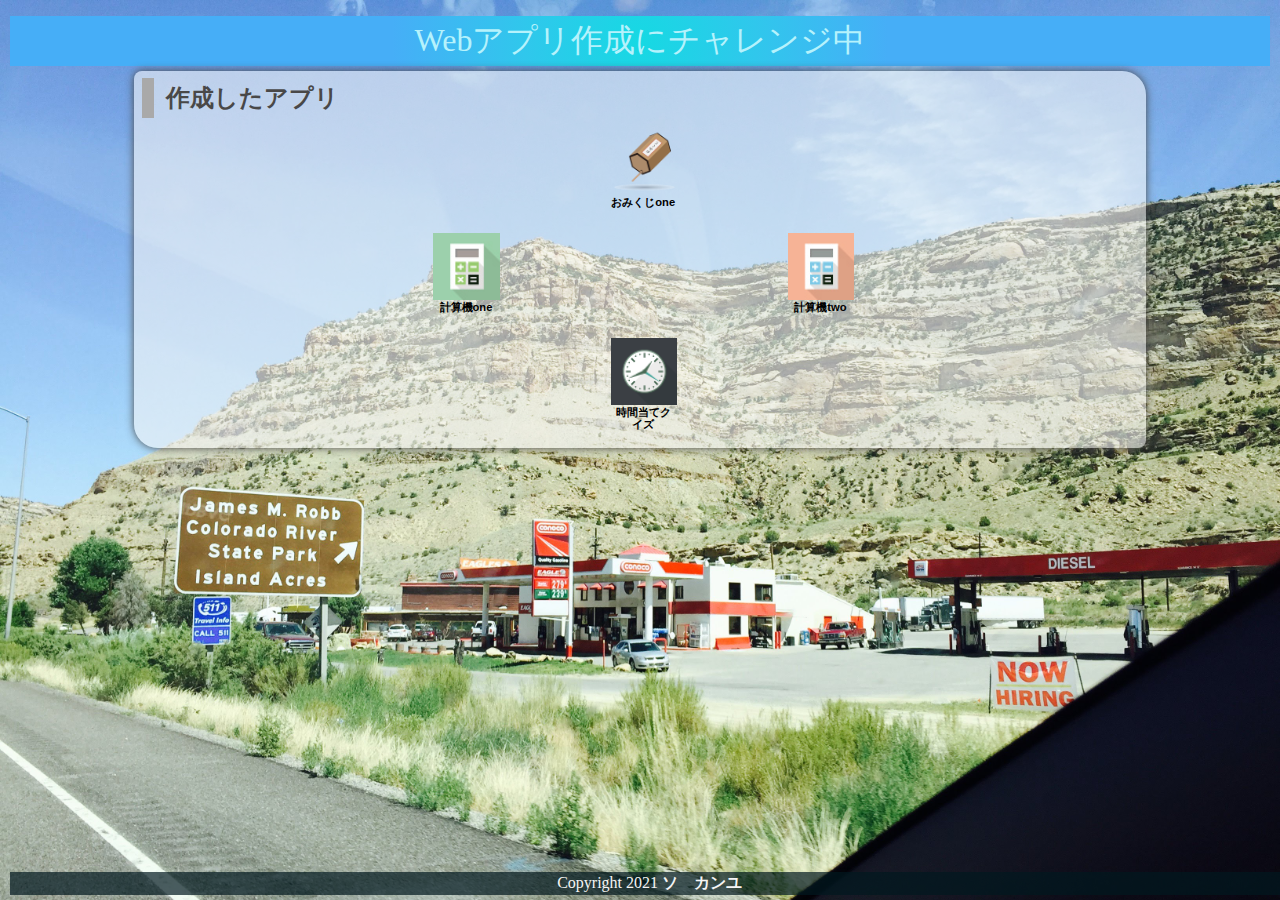
==== index.html @ db7c412c "Add files via upload" ====
<!DOCTYPE html>
<html lang="en">
<head>
    <meta charset="UTF-8">
    <meta name="description" content="サンプル">
    <meta name="viewport" content="width=device-width, initial-scale=1.0">
    <title>作成したアプリ</title>

    <link rel="icon" href="favicon.ico">
    <link rel="stylesheet" href="css/index.css">
</head>
<body>
    <header class="header"><h1>Webアプリ作成にチャレンジ中</h1></header>
    <section class="container01">
            <h2>作成したアプリ</h2>
            
            <div class="game">
    
                    <!-- おみくじ -->
                    <div class="container01-01">
                        <div class="item01">
                            <a href="03_omikuji/01_omikuji.html" title="今日の運勢を占うゲームです。">
                                <img src="img/omikuji3.png" alt="おみくじone">
                                <br>おみくじone
                            </a>
                        </div>
                    </div>
        
                    <!-- 計算機 -->
                    <div class="container01-02">
        
                        <!-- the one -->
                        <div class="item01">
                            <a href="02_calculator/calculator.html" title="かんたんな計算機です。">
                                <img src="img/calc1.jpg" alt="計算機one">
                                <br>計算機one
                            </a>
                        </div>
        
                        <!-- the two -->
                        <div class="item01">
                            <a href="03_calcuator(button)/calculator_button.html" title="全部ボタンの計算機です。">
                                <img src="img/calc2.jpg" alt="計算機two">
                                <br>計算機two
                            </a>
                        </div>
        
                    </div>

                    <div class="container01-03">
                        <div class="item01">
                            <a href="Time_Guess_Quiz/timeguess.html" title="時間当てクイズです。">
                                <img src="img/clock.png" alt="時間当てクイズ">
                                <br>時間当てクイズ
                            </a>  
                        </div>
                    </div>
            </div>

            <div class="filler01"></div>
    </section>
    
    <!-- フッター -->
    <footer>
        <p>Copyright 2021 <strong>ソ　カンユ</strong></p>
    </footer>

</body>
</html>
---- css/index.css ----
@charset "utf-8";

html {
    /* ブラウザのデフォルトが16px                        */
    /* デフォルトの16pxの代わりに1emが10pxになるように調整 */
    font-size: 62.5%;
}

/* 「*」はユニバーサルセレクタ（すべての要素を対象にするセレクタ）でbox-sizing: border-box;を指定 */
/* この指定（してい）はborderとpaddingをボックスサイズ（widthとheight）の中に含めて算出するので、スタイリングがしやすい*/
*, *::before, *::after {
    box-sizing: border-box;
}

body{
    line-height: 1.5;
        /* https://developer.mozilla.org/ja/docs/Web/CSS/line-height */
    color: rgb(73, 72, 72);
    font-size: 1.6rem; /* 16px */
    font-family: "Helvetica Neue",
    Arial,
    "Hiragino Kaku Gothic ProN",
    "Hiragino Sans",
    Meiryo,
    sans-serif;
    text-align: center;
        /* https://developer.mozilla.org/ja/docs/Web/CSS/text-align */
    /* 背景（はいけい）をうすくしたいとき */
    /* background-color:rgba(255, 255, 255, 0.6); */
        /* https://developer.mozilla.org/ja/docs/Web/CSS/background-color */

    /* background-blend-mode: soft-light; */
        /* https://developer.mozilla.org/ja/docs/Web/CSS/background-blend-mode */

    background-image: url(../img/topimg2.JPG);
        /* https://developer.mozilla.org/ja/docs/Web/CSS/background-image */
    background-size: cover;
        /* https://developer.mozilla.org/ja/docs/Web/CSS/background-size */
        /* https://developer.mozilla.org/ja/docs/Web/CSS/background */
    overflow: hidden;
}

header, footer, h1, h2, h3, p, div, .container01, .filler01 {
    margin: 0.2em 0em 0em 0em;
        /* https://developer.mozilla.org/ja/docs/Web/CSS/margin */
    padding: 0.1em;
        /* https://developer.mozilla.org/ja/docs/Web/CSS/padding */
}

/*****************************/
/* 見出し（みだし）           */
/*****************************/
h1 {
    font: 2em Rajdhani, "Noto Sans JP";
    color: rgb(181, 242, 252);
    background-image: radial-gradient(circle 248px at center, #16d9e3 0%, #30c7ec 47%, #46aef7 100%);
}

h2{
    padding-left: 0.5em;
    border-left: solid 0.5em darkgray;
    text-align: left;
}

/*****************************/
/* ページ                    */
/*****************************/
.wrapper {
    position: relative;/*相対位置*/
    max-width: 100vw;  /*すべての要素をbox-sizing:border-boxとしているので全て含めてmin-width:100vwに*/
    min-height: 100vh; /*すべての要素をbox-sizing:border-boxとしているので全て含めてmin-height:100vhに*/
    margin: 0;
    padding: 0;
    padding-bottom: 23px;/*footer+paddingの高さ*/
    text-align: center;
}
/*****************************/
/* セクション(section)        */
/*****************************/
.container01 {
    margin-right: auto;
    margin-left: auto;
    padding-left: 0.5em;
    width: 80%;
    border-radius: 0.5em 1.5em;
        /* https://developer.mozilla.org/ja/docs/Web/CSS/border-radius */
    background-color:rgba(245, 245, 245, 0.6);
    box-shadow:0 0 0.5em rgb(73, 72, 72);
        /* https://developer.mozilla.org/ja/docs/Web/CSS/box-shadow */
}
main > p {
    font: 1.2em bold;
}

/*****************************/
/* アンカー(anchor)           */
/*****************************/
a {
    color: black;
    font-weight: 900;
    text-decoration: none;
        /* https://developer.mozilla.org/ja/docs/Web/CSS/text-decoration */
}

/* mouseoverでグレースケール */
a:hover{
    opacity: 0.5;
    filter: grayscale(100%);
}

/*****************************/
/* container  item           */
/*****************************/
.container01-01 , .container01-02, .container01-03 , .container01-04 {
    display: flex;
        /*https://developer.mozilla.org/ja/docs/Web/CSS/CSS_Flexible_Box_Layout*/
    flex-wrap:wrap;
        /*https://developer.mozilla.org/ja/docs/Web/CSS/flex-wrap*/
    justify-content: space-evenly;
        /*https://developer.mozilla.org/ja/docs/Web/CSS/justify-content*/
    font-size: 0.7em;
}

.item01{
    position: relative;
    width: 6em;
    height: 9em;
    margin: 0;
    line-height: 1em;
    overflow: hidden;
}

.item02{
    position: relative;
    width: 6em;
    height: 12em;
    margin: 0;
    line-height: 1em;
    overflow: hidden;
}

.item01 img, .item02 img{
    width: 6em;
    height: auto;
}

.item01 .img_omikuji2{
    width: auto;
    height: 6em;
    overflow: hidden;
}

/*****************************/
/* フッター                   */
/*****************************/
footer> p {
    position: absolute;/*←絶対位置*/
    bottom: 5px; /*下に固定*/
    width: 100%;
    margin: 0px;
    padding: 1px;
    color: whitesmoke;
    font: 1em Rajdhani;
    text-align: center;
    background: rgba(1, 24, 31, 0.7);
}
/*******************************************************/
/* レスポンシブ対応　メディアクエリを使ってCSSを切り替える */
/* https://www.design-memo.com/coding/css-media-queries */
/* mobileのときのスタイル */
/*******************************************************/
@media screen and (max-width: 480px) {
    body{
        background-size: auto 812px;
    }
}
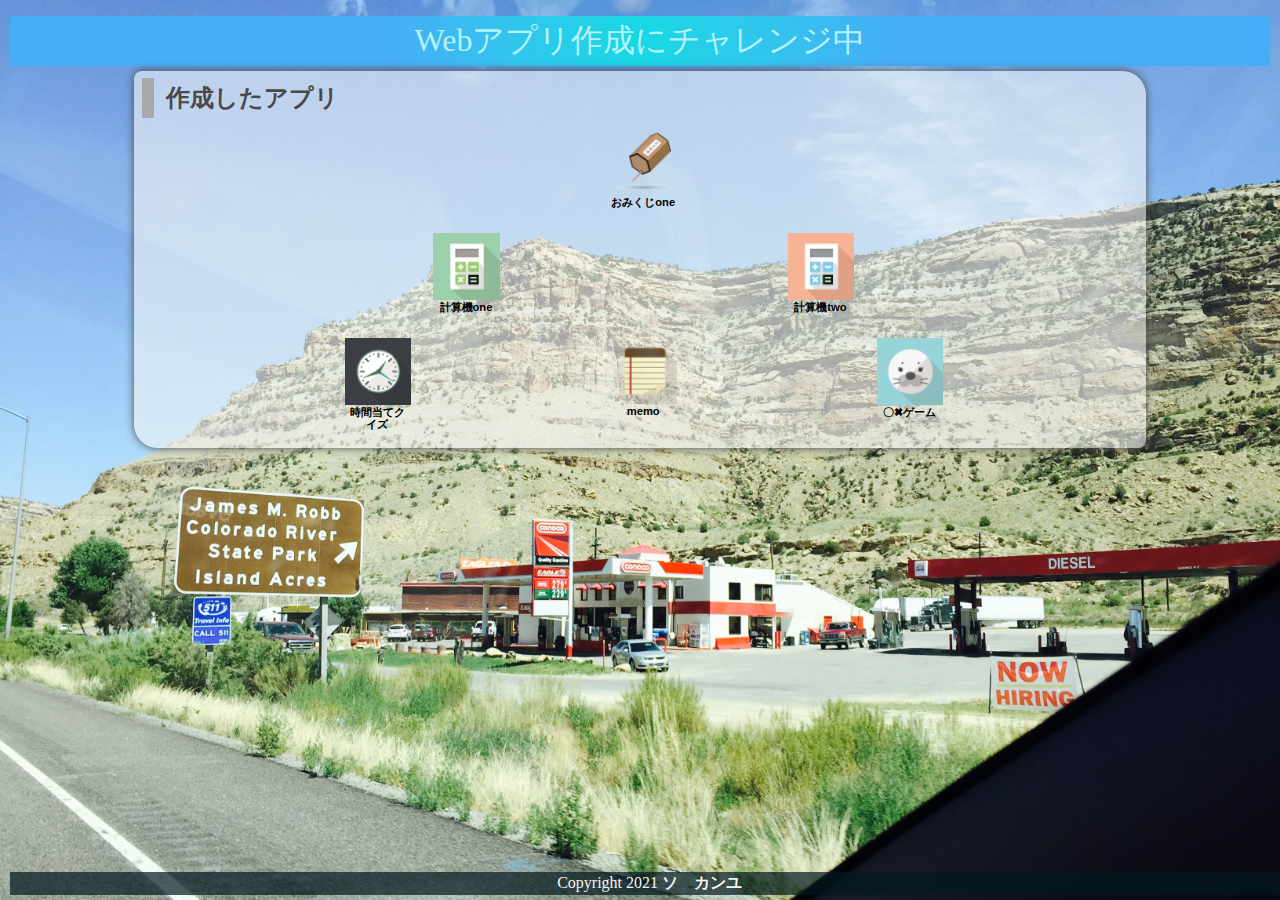
==== commit 5437ddc5: "Update index.html" ====
--- a/index.html
+++ b/index.html
@@ -9,61 +9,77 @@
     <link rel="icon" href="favicon.ico">
     <link rel="stylesheet" href="css/index.css">
 </head>
-<body>
-    <header class="header"><h1>Webアプリ作成にチャレンジ中</h1></header>
-    <section class="container01">
-            <h2>作成したアプリ</h2>
+    <body>
+        <header class="header"><h1>Webアプリ作成にチャレンジ中</h1></header>
+        <section class="container01">
+                <h2>作成したアプリ</h2>
+                
+                <div class="game">
+        
+                        <!-- おみくじ -->
+                        <div class="container01-01">
+                            <div class="item01">
+                                <a href="03_omikuji/01_omikuji.html" title="今日の運勢を占うゲームです。">
+                                    <img src="img/omikuji3.png" alt="おみくじone">
+                                    <br>おみくじone
+                                </a>
+                            </div>
+                        </div>
             
-            <div class="game">
-    
-                    <!-- おみくじ -->
-                    <div class="container01-01">
-                        <div class="item01">
-                            <a href="03_omikuji/01_omikuji.html" title="今日の運勢を占うゲームです。">
-                                <img src="img/omikuji3.png" alt="おみくじone">
-                                <br>おみくじone
-                            </a>
+                        <!-- 計算機 -->
+                        <div class="container01-02">
+            
+                            <!-- the one -->
+                            <div class="item01">
+                                <a href="02_calculator/calculator.html" title="かんたんな計算機です。">
+                                    <img src="img/calc1.jpg" alt="計算機one">
+                                    <br>計算機one
+                                </a>
+                            </div>
+            
+                            <!-- the two -->
+                            <div class="item01">
+                                <a href="03_calcuator(button)/calculator_button.html" title="全部ボタンの計算機です。">
+                                    <img src="img/calc2.jpg" alt="計算機two">
+                                    <br>計算機two
+                                </a>
+                            </div>
+            
                         </div>
-                    </div>
+
+                        <div class="container01-03">
+                            <div class="item01">
+                                <a href="Time_Guess_Quiz/timeguess.html" title="時間当てクイズです。">
+                                    <img src="img/clock.png" alt="時間当てクイズ">
+                                    <br>時間当てクイズ
+                                </a>  
+                            </div>
+
+                            <div class="item01">
+                                <a href="04_memo/memo.html" title = "メモアプリです。"> 
+                                    <img src="img/memo.png" alt="memo">
+                                    <br>memo
+                                </a>
+                            </div>
+
+                            <div class="item01">
+                                <a href="05_tic tac toe/tic_tac_toe.html" title = 2人でやるゲームです。"> 
+                                    <img src="img/azarashi.png" alt="〇✖ゲーム">
+                                    <br>〇✖ゲーム
+                                </a>
+                            </div>
+                        </div>
+
+                        
+                </div>
+
+                <div class="filler01"></div>
+        </section>
         
-                    <!-- 計算機 -->
-                    <div class="container01-02">
-        
-                        <!-- the one -->
-                        <div class="item01">
-                            <a href="02_calculator/calculator.html" title="かんたんな計算機です。">
-                                <img src="img/calc1.jpg" alt="計算機one">
-                                <br>計算機one
-                            </a>
-                        </div>
-        
-                        <!-- the two -->
-                        <div class="item01">
-                            <a href="03_calcuator(button)/calculator_button.html" title="全部ボタンの計算機です。">
-                                <img src="img/calc2.jpg" alt="計算機two">
-                                <br>計算機two
-                            </a>
-                        </div>
-        
-                    </div>
+        <!-- フッター -->
+        <footer>
+            <p>Copyright 2021 <strong>ソ　カンユ</strong></p>
+        </footer>
 
-                    <div class="container01-03">
-                        <div class="item01">
-                            <a href="Time_Guess_Quiz/timeguess.html" title="時間当てクイズです。">
-                                <img src="img/clock.png" alt="時間当てクイズ">
-                                <br>時間当てクイズ
-                            </a>  
-                        </div>
-                    </div>
-            </div>
-
-            <div class="filler01"></div>
-    </section>
-    
-    <!-- フッター -->
-    <footer>
-        <p>Copyright 2021 <strong>ソ　カンユ</strong></p>
-    </footer>
-
-</body>
-</html>+    </body>
+</html>
